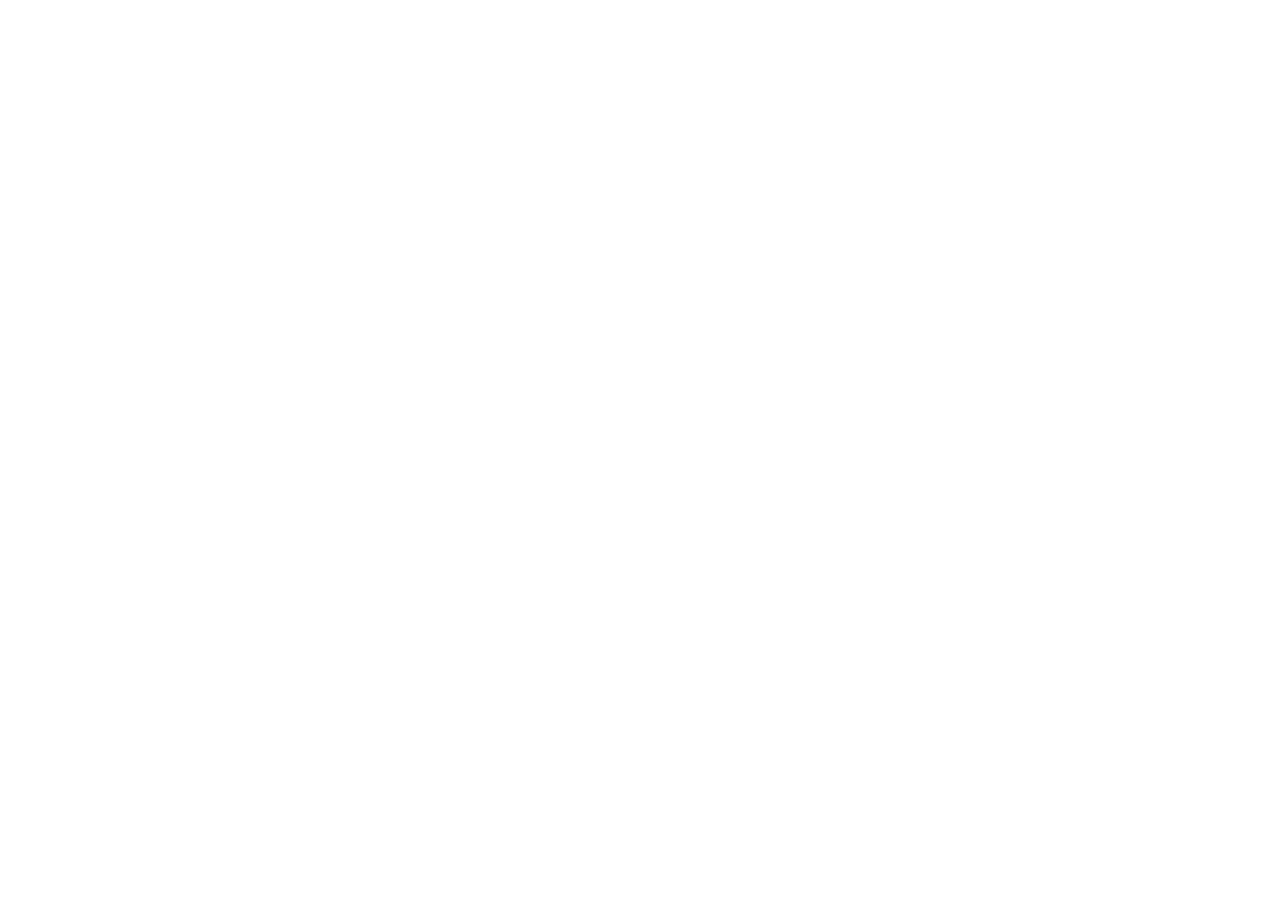
==== index.html @ 8616f0b7 "intento de prueba" ====
<!DOCTYPE html>
<html lang="en">
<head>
    <meta charset="UTF-8">
    <meta http-equiv="X-UA-Compatible" content="IE=edge">
    <meta name="viewport" content="width=device-width, initial-scale=1.0">
    <title>Pruebas</title>
</head>
<body>
    
</body>
</html>
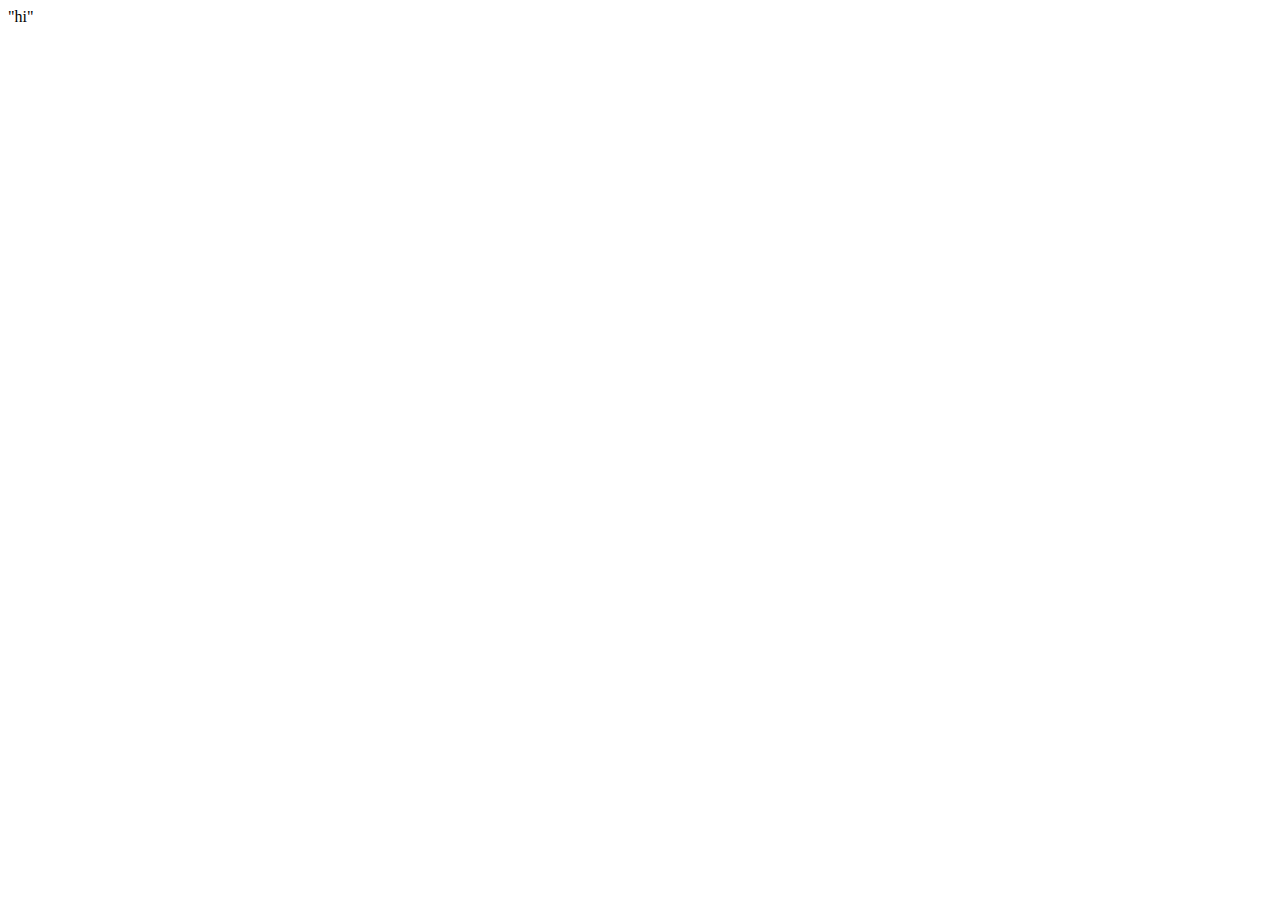
==== commit cad9931c: "nuevos cambios" ====
--- a/index.html
+++ b/index.html
@@ -7,6 +7,6 @@
     <title>Pruebas</title>
 </head>
 <body>
-    
+  <a>"hi"</a>  
 </body>
 </html>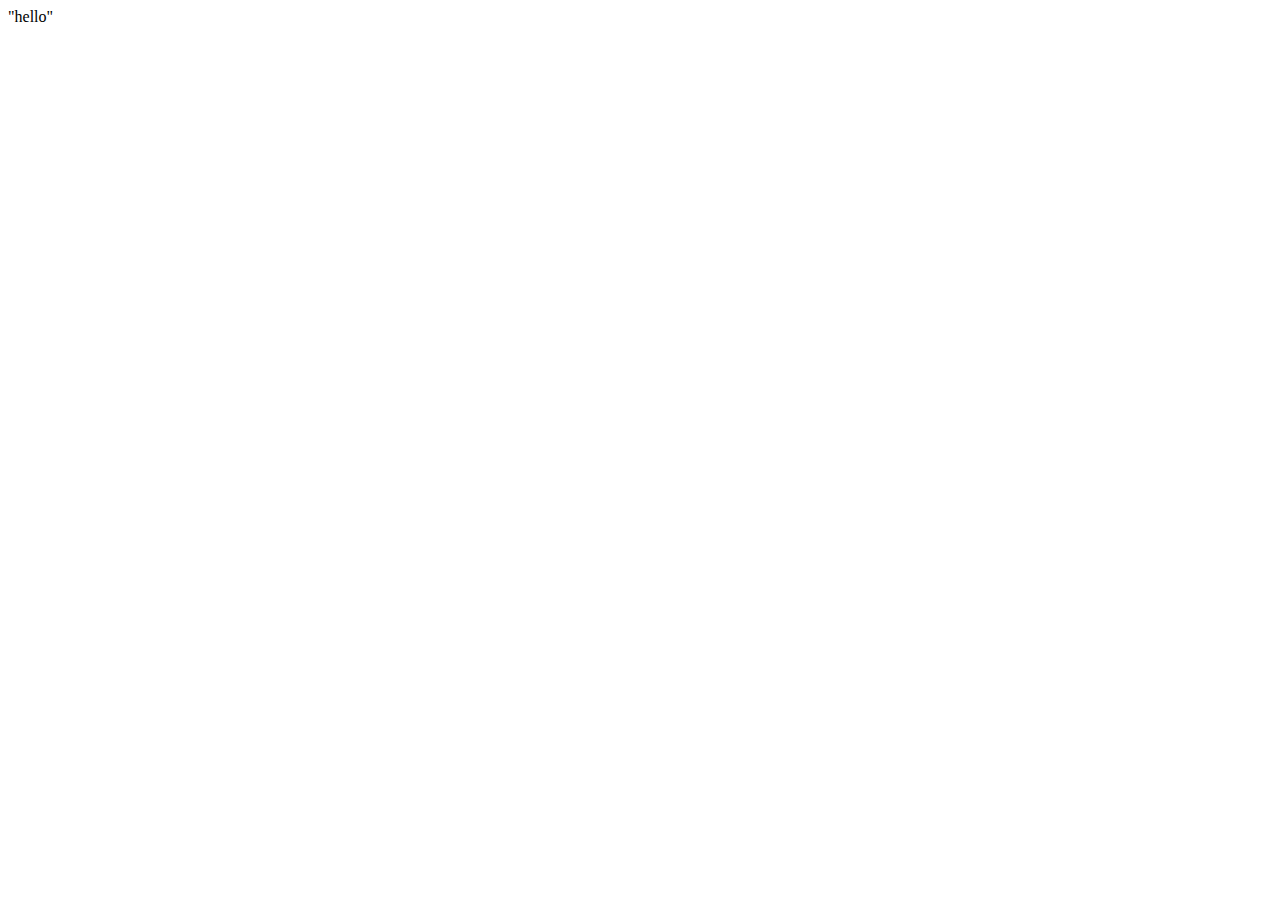
==== commit 6b743b1f: "CV prueba" ====
--- a/index.html
+++ b/index.html
@@ -7,6 +7,6 @@
     <title>Pruebas</title>
 </head>
 <body>
-  <a>"hi"</a>  
+  <a>"hello"</a>  
 </body>
 </html>